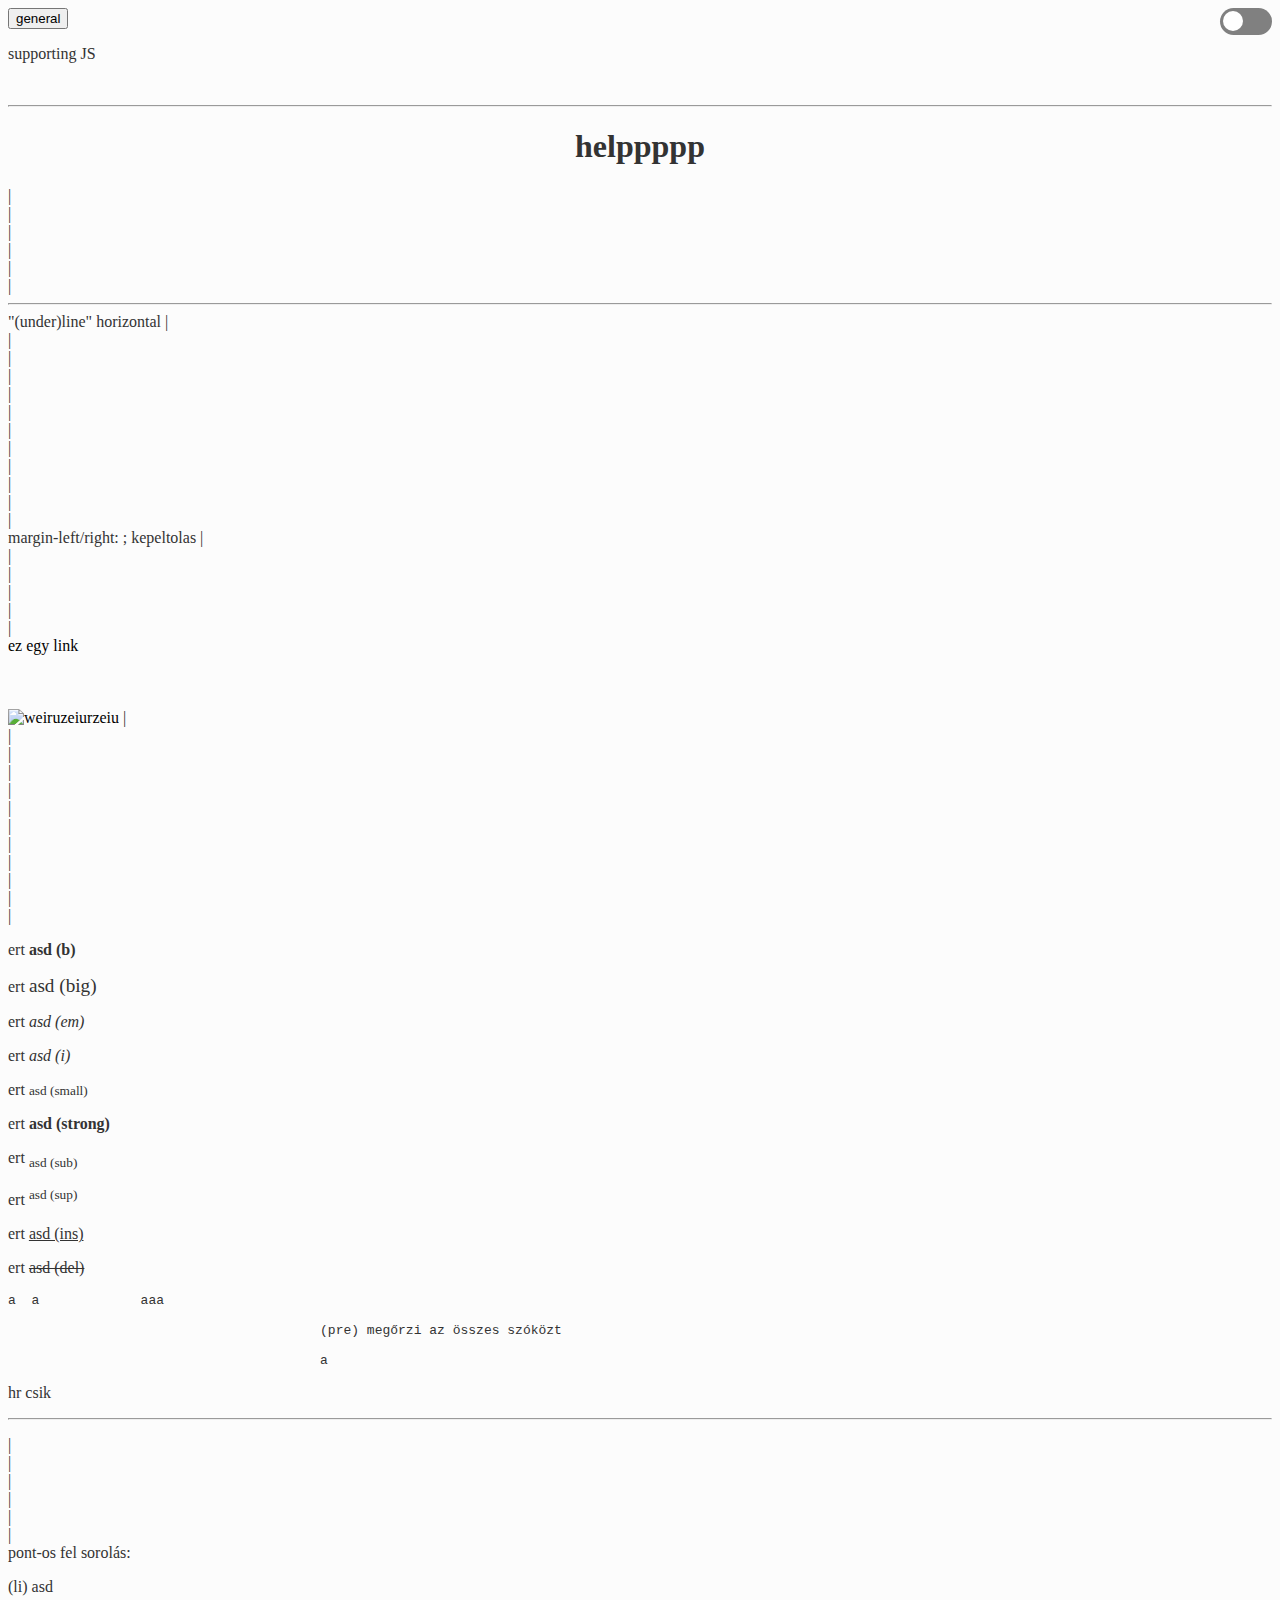
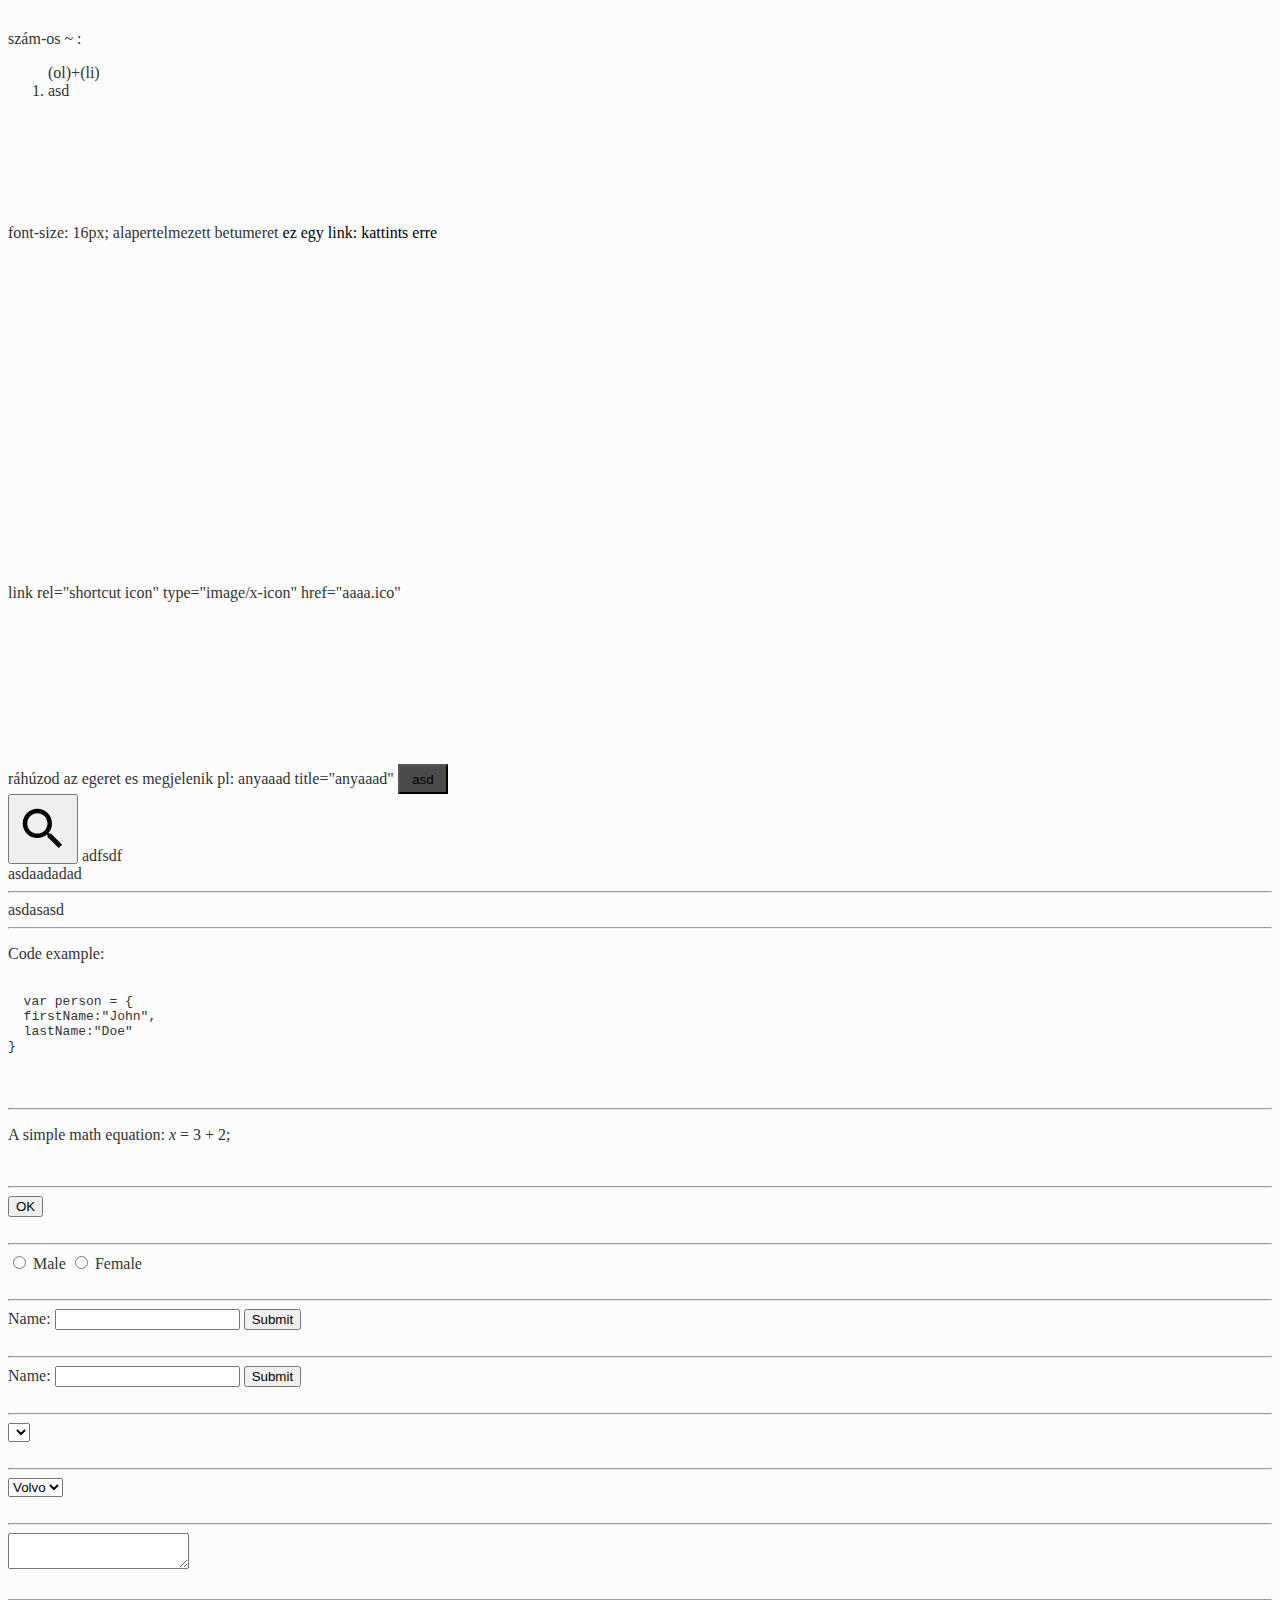
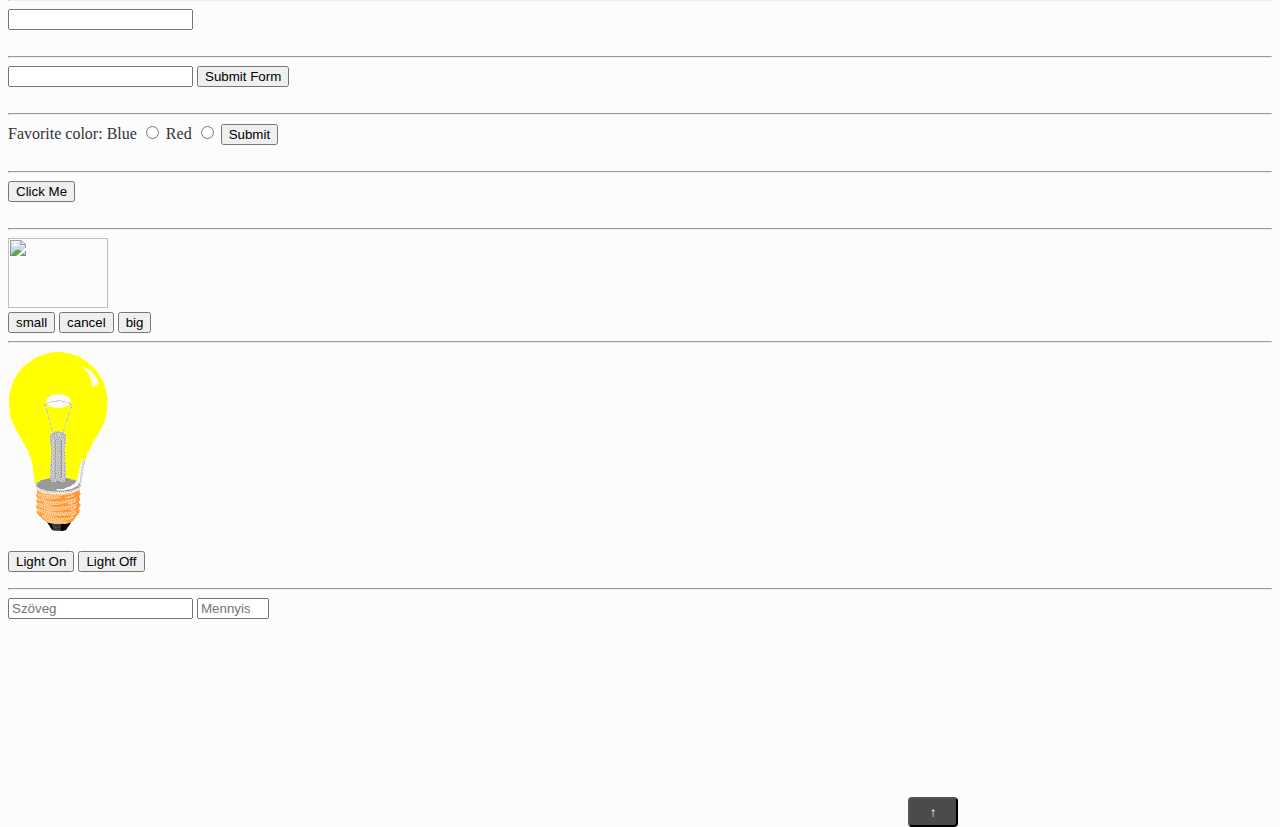
==== help.html @ 8f2d3301 "Rename index.html to help.html" ====
<!DOCTYPE html>
<html lang="hu">
<head>
  <link rel="stylesheet" href="src/generalo.css">
   <meta charset="UTF-8">
    <meta name="viewport" content="width=device-width, initial-scale=1.0">
    <title>Document</title>
    <link rel="shortcut icon" type="image/x-icon" href="src/aaaa.ico">
    <meta http-equiv="refresh" content="60">
    <link rel="stylesheet" href="src/darkmode.css">
</head>
<body>



  <script>
    function myFunction() {
      var x = document.getElementById("myDIV");
      if (x.style.display === "none") {
        x.style.display = "block";
      } else {
        x.style.display = "none";
      }
    }
    </script>





<!--<button type="button" onclick="document.getElementById('deam').style.display='is'">Click Me!</button>-->
<button onclick="myFunction()">general</button>
  
  <!--<div id="myDIV">-->


  <div style="float: right;">
      <input type="checkbox" id="switch" name="theme" /><label for="switch">Toggle</label>
  </div>

  <p id="deemo"></p>

  <script>
  document.getElementById("deemo").innerHTML = "supporting JS";


  </script>

  <noscript>Sorry, your browser doesn't support JavaScript.</noscript>





<br><hr>

  <h1>helppppp</h1>
|<br>
|<br>
|<br>
|<br>
|<br>
|<br>
<hr> "(under)line" horizontal
|<br>
|<br>
|<br>
|<br>
|<br>
|<br>
<style>
/* unvisited link */
a:link {
  color: black;
}

/* visited link */
a:visited {
  color: lightseagreen;
}

/* mouse over link */
a:hover {
  color: red;
}

/* selected link */
a:active {
  color: yellow;
}

a {
  text-decoration: none;
}





 /* (pl: "box" lekerekítés) */
.box{
  border-radius: 24px;
}
</style>






|<br>
|<br>
|<br>
|<br>
|<br>
|<br>
margin-left/right: ;  kepeltolas
|<br>
|<br>
|<br>
|<br>
|<br>
|<br>
<a target="blank" href="https://www.twitch.com">ez egy link</a>             <br><br><br><br>

<a href="https://www.youtube.com/watch?v=dQw4w9WgXcQ"><img src="https://i.pinimg.com/originals/34/f1/ee/34f1ee0291e0cb7dcc1fdef172800cab.gif" height="200" width="200" alt="weiruzeiurzeiu" title="aaaaaaasd"></a>
|<br>
|<br>
|<br>
|<br>
|<br>
|<br>
<link rel="stylesheet" href="style.css">
|<br>
|<br>
|<br>
|<br>
|<br>
|<br>
<p> ert <b> asd (b) </b> </p>

    <p> ert <big> asd (big)</big> </p>

        <p> ert <em> asd (em)</em> </p>

            <p> ert <i> asd (i)</i> </p>

                <p> ert <small> asd (small)</small> </p>

                    <p> ert <strong> asd (strong)</strong> </p>

                        <p> ert <sub> asd (sub)</sub> </p>

                            <p> ert <sup> asd (sup)</sup> </p>

                                <p> ert <ins> asd (ins)</ins> </p>

                                    <p> ert <del> asd (del)</del> </p>

                                      <pre>a  a             aaa 
                                        
                                        (pre) megőrzi az összes szóközt
                                        
                                        a</pre>
                                        
                                    <p>hr csik<hr></p>
                                  
|<br>
|<br>
|<br>
|<br>
|<br>
|<br>
          pont-os fel sorolás: <li><p>(li) asd</p></li>     <br>
          szám-os ~ : <p>
                      <ol>
                       (ol)+(li)
                        <li>
                          asd
                        </li>
                      </ol>
                      </p>

<br>
<br>
<br>
<br>
<br>
<br>
font-size: 16px; alapertelmezett betumeret

















<!DOCTYPE html>
<html lang="en">
<head>
  <meta charset="UTF-8">
  <meta http-equiv="X-UA-Compatible" content="IE=edge">
  <meta name="viewport" content="width=device-width, initial-scale=1.0">
  <title>link xd</title>
</head>
<body>
  <a href="https://youtu.be/_IrQHeDcMi8?list=RD_IrQHeDcMi8">ez egy link: kattints erre</a>
</body>
</html>
<br>
<br>
<br>
<br>
<br>
<br>
<br>
<br>
<br>
<br>

<!-- nem mukodik xd de valamire csak jo

<a class="to-the-top" href="#site-header">
  <span class="to-the-top-long">
      Lap tetejére <span class="arrow" aria-hidden="true">&uarr;</span>						</span>
  <span class="to-the-top-short">
      Fel <span class="arrow" aria-hidden="true">&uarr;</span>						</span>
</a> .to-the-top -->

<br>
<br>
<br>
<br>
<br>
<br>
<br>
<br>
<br>
<br>
link rel="shortcut icon" type="image/x-icon" href="aaaa.ico"

<br>
<br>
<br>
<br>
<br>
<br>
<br>
<br>
<br>
<br>
<span>
ráhúzod az egeret es megjelenik pl: anyaaad
title="anyaaad"
<button title="anyaaad" style="background-color: rgb(75,75,75); width: 50px; height: 30px;">asd</button>
</span>

<br>

<style>
.yt_button {
  width: 70px;
  height: 70px;
}

.aaaaaaaaaaaa {
  float: left; /*es akkor bal oldalra teszi a kepet*/
}
  </style>

<a href="https://www.youtube.com/" target="_blank">
<button class="yt_button" id="search-icon-legacy" class="style-scope ytd-searchbox" aria-label="Keresés">
  <yt-icon class="style-scope ytd-searchbox"><svg viewBox="0 0 24 24" preserveAspectRatio="xMidYMid meet" focusable="false" class="style-scope yt-icon" style="pointer-events: none; display: block; width: 100%; height: 100%;"><g class="style-scope yt-icon"><path d="M15.5 14h-.79l-.28-.27C15.41 12.59 16 11.11 16 9.5 16 5.91 13.09 3 9.5 3S3 5.91 3 9.5 5.91 16 9.5 16c1.61 0 3.09-.59 4.23-1.57l.27.28v.79l5 4.99L20.49 19l-4.99-5zm-6 0C7.01 14 5 11.99 5 9.5S7.01 5 9.5 5 14 7.01 14 9.5 11.99 14 9.5 14z" class="style-scope yt-icon"></path></g></svg><!--css-build:shady--></yt-icon>
  <tp-yt-paper-tooltip prefix="" class="style-scope ytd-searchbox" role="tooltip" tabindex="-1" style="left: 1180.33px; top: 57px;"><!--css-build:shady-->

  <div id="tooltip" class="style-scope tp-yt-paper-tooltip hidden">

  </div>
</tp-yt-paper-tooltip>
</button></button>
</a>


adfsdf
<br>
asdaadadad
<hr>
asdasasd

<style>
  
  h1{text-align: center
}

</style>

<br><hr>

<p>Code example:</p>

<pre>
<code>
  var person = {
  firstName:"John",
  lastName:"Doe"
}
</code>
</pre>

<br><hr>

<p>A simple math equation: 
  <var>
  x
  </var>
   = 3 + 2; </p>

<br><hr>

<form>

  <input type="button" value="OK">

  </form>

<br><hr>

<form>

  <input type="radio" name="gender"
   value="male"> Male

  <input type="radio" name="gender"
   value="female"> Female

  </form>

  <br><hr>

  <form action="/action_page.php">
  Name: <input type="text" name="name">
  <input type="submit">

  </form>

  <br><hr>

  <form action="/action_page.php" method="post">
  Name: <input type="text" name="name">
  <input type="submit">
  </form>

  <br><hr>

  <form action="/action_page.php">
    <select name="cars">
    </select>
    </form>

<br><hr>

<form action="/action_page.php">
  <select name="cars">
  <option value="Volvo">Volvo</option>
  <option value="Ford">Ford</option>
  </select>
  </form>

  <br><hr>

  <form action="/action_page.php">
    <textarea name="note"></textarea>
    </form>

  <br><hr>

  <form action="/action_page.php">
    <input type="text" name="username">
    </form>

  <br><hr>

  <form action="/action_page.php">
    <input type="text" name="username">
    <input type="submit" value="Submit Form">
    </form>

  <br><hr>

  <form action="/action_page.php">
    Favorite color:
    Blue
    <input value="blue" type="radio" name="color">
    Red <input value="red" type="radio" name="color">
    <input type="submit">
  </form>

<br><hr>

<form action="/action_page.php">
  <button>Click Me</button>
  </form>

<br><hr>

  <img id="demoo" width="100px" height="70px" src="https://lh3.googleusercontent.com/PxlTITdvAq-gLp6Pi_dcQZh6dvw6T4HsK7sH4gJ5fTFo0sWkVR0i8OI-H6CHYAt0nmwYwGespDuhfPDehQXQt9dClA=w640-h400-e365-rj-sc0x00ffffff"><br>

  <script>

      function small() {
          document.getElementById("demoo").style.height = "20px";
          document.getElementById("demoo").style.width = "25px";
      }

      function cancel() {
          document.getElementById("demoo").style.height = "70px";
          document.getElementById("demoo").style.width = "100px";
      }

      function big() {
          document.getElementById("demoo").style.height = "150px";
          document.getElementById("demoo").style.width = "200px";
      }
      </script>
  
  
  <button type="menu reset submit button" onclick="small()">small</button>
  <button type="menu reset submit button" onclick="cancel()">cancel</button>
  <button type="menu reset submit button" onclick="big()">big</button>




<br><hr>

<script>
  function light(sw) {
    var pic;
    if (sw == 0) {
      pic = "src/lampaoff.gif"
    } else {
      pic = "src/lampaon.gif"
    }
    document.getElementById('myImage').src = pic;
  }
  </script>
  
  <img id="myImage" src="src/lampaon.gif" width="100" height="180">
  
  <p>
  <button type="button" onclick="light(1)">Light On</button>
  <button type="button" onclick="light(0)">Light Off</button>
  </p>
<hr />


<!--risdn fele generalo-->

<div class="teljes">
  <div class="beirasok">
      <div class="beiras">
          <input type="text" id="szoveg" placeholder="Szöveg">
          <input type="number" id="mennyiseg" min="1" max="1000" placeholder="Mennyiség">
      </div>
  </div>

  <div style="text-align: center;">
  </div>
</div>
<div style="margin-left: 8px;">
  <p id="rejtettkijelzo"></p>
</div>
<input style="display: none;" type="text" id="rejtett">



<!--genralo vege-->

<br />
<br />
<br />
<br />
<br />
<br />
<br />
<br />
<br />



<a style="margin: 900px; text-decoration: none;" href="#" class="back_to_top" style="display: inline;">
  <button title="Back to the top" style="color: cornsilk; background-color: rgb(75,75,75); width: 50px; height: 30px; border-radius: 4px;">↑
  </button>
</a>

<script>
              // back_to_top

              var offset = 220;
            var duration = 500;
            $(window).scroll(function() {
                if ($(this).scrollTop() > offset) {
                    $('.back_to_top').fadeIn(duration);
                } else {
                    $('.back_to_top').fadeOut(duration);
                }
            });
            $('.back_to_top').click(function(event) {
                event.preventDefault();
                $('html, body').animate({
                    scrollTop: 0
                }, duration);
                return false;
            });
</script>








  




<script>        var checkbox = document.querySelector('input[name=theme]');

  checkbox.addEventListener('change', function() {
      if(this.checked) {
          trans()
          document.documentElement.setAttribute('data-theme', 'dark')
      } else {
          trans()
          document.documentElement.setAttribute('data-theme', 'light')
      }
  })

  let trans = () => {
      document.documentElement.classList.add('transition');
      window.setTimeout(() => {
          document.documentElement.classList.remove('transition')
      }, 1000)
}
</script>
  <!--</div>-->
</body>

<iframe id="google_esf" name="google_esf" src="https://googleads.g.doubleclick.net/pagead/html/r20210517/r20190131/zrt_lookup.html" style="display: none;"></iframe>
<script src="src/generalo.js"></script>
</html>
---- src/darkmode.css ----
html {
  height: 100%;
  font-family: 'Montserrat';

  --bg: #FCFCFC;
  --bg-panel: #EBEBEB;
  --color-headings: #0077FF;
  color: #333333;
}

html[data-theme='dark'] {
  --bg: #333333;
  --bg-panel: #434343;
  --color-headings: #3694FF;
  color: #cecece;
}

body {
  background-color: var(--bg);
}




input[type=checkbox]{
height: 0;
width: 0;
visibility: hidden;
}

label {
cursor: pointer;
text-indent: -9999px;
width: 52px;
height: 27px;
background: grey;
float: right;
border-radius: 100px;
position: relative;
}

label:after {
content: '';
position: absolute;
top: 3px;
left: 3px;
width: 20px;
height: 20px;
background: #fff;
border-radius: 90px;
transition: 0.3s;
}

input:checked + label {
background: var(--color-headings);
}

input:checked + label:after {
left: calc(100% - 5px);
transform: translateX(-100%);
}

label:active:after {
width: 45px;
}

html.transition,
html.transition *,
html.transition *:before,
html.transition *:after {
transition: all 100ms !important;
transition-delay: 0 !important;
}
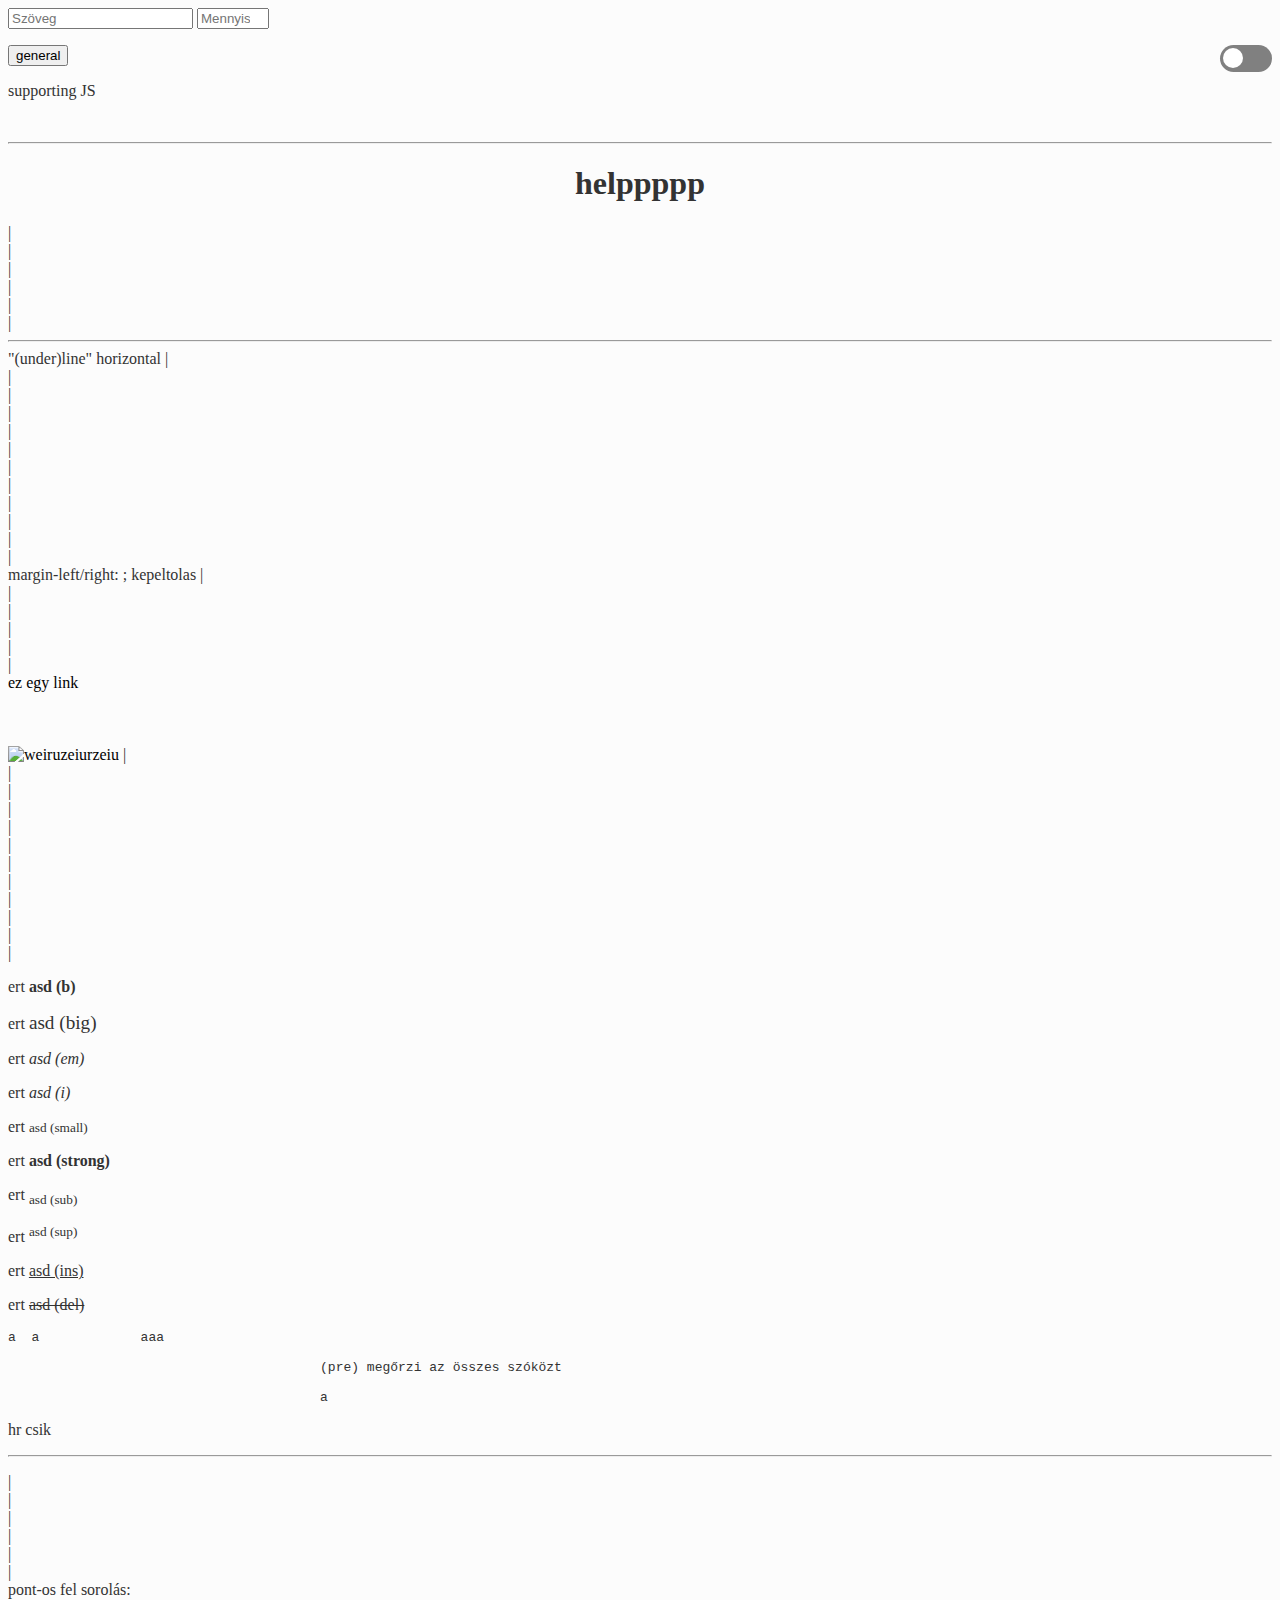
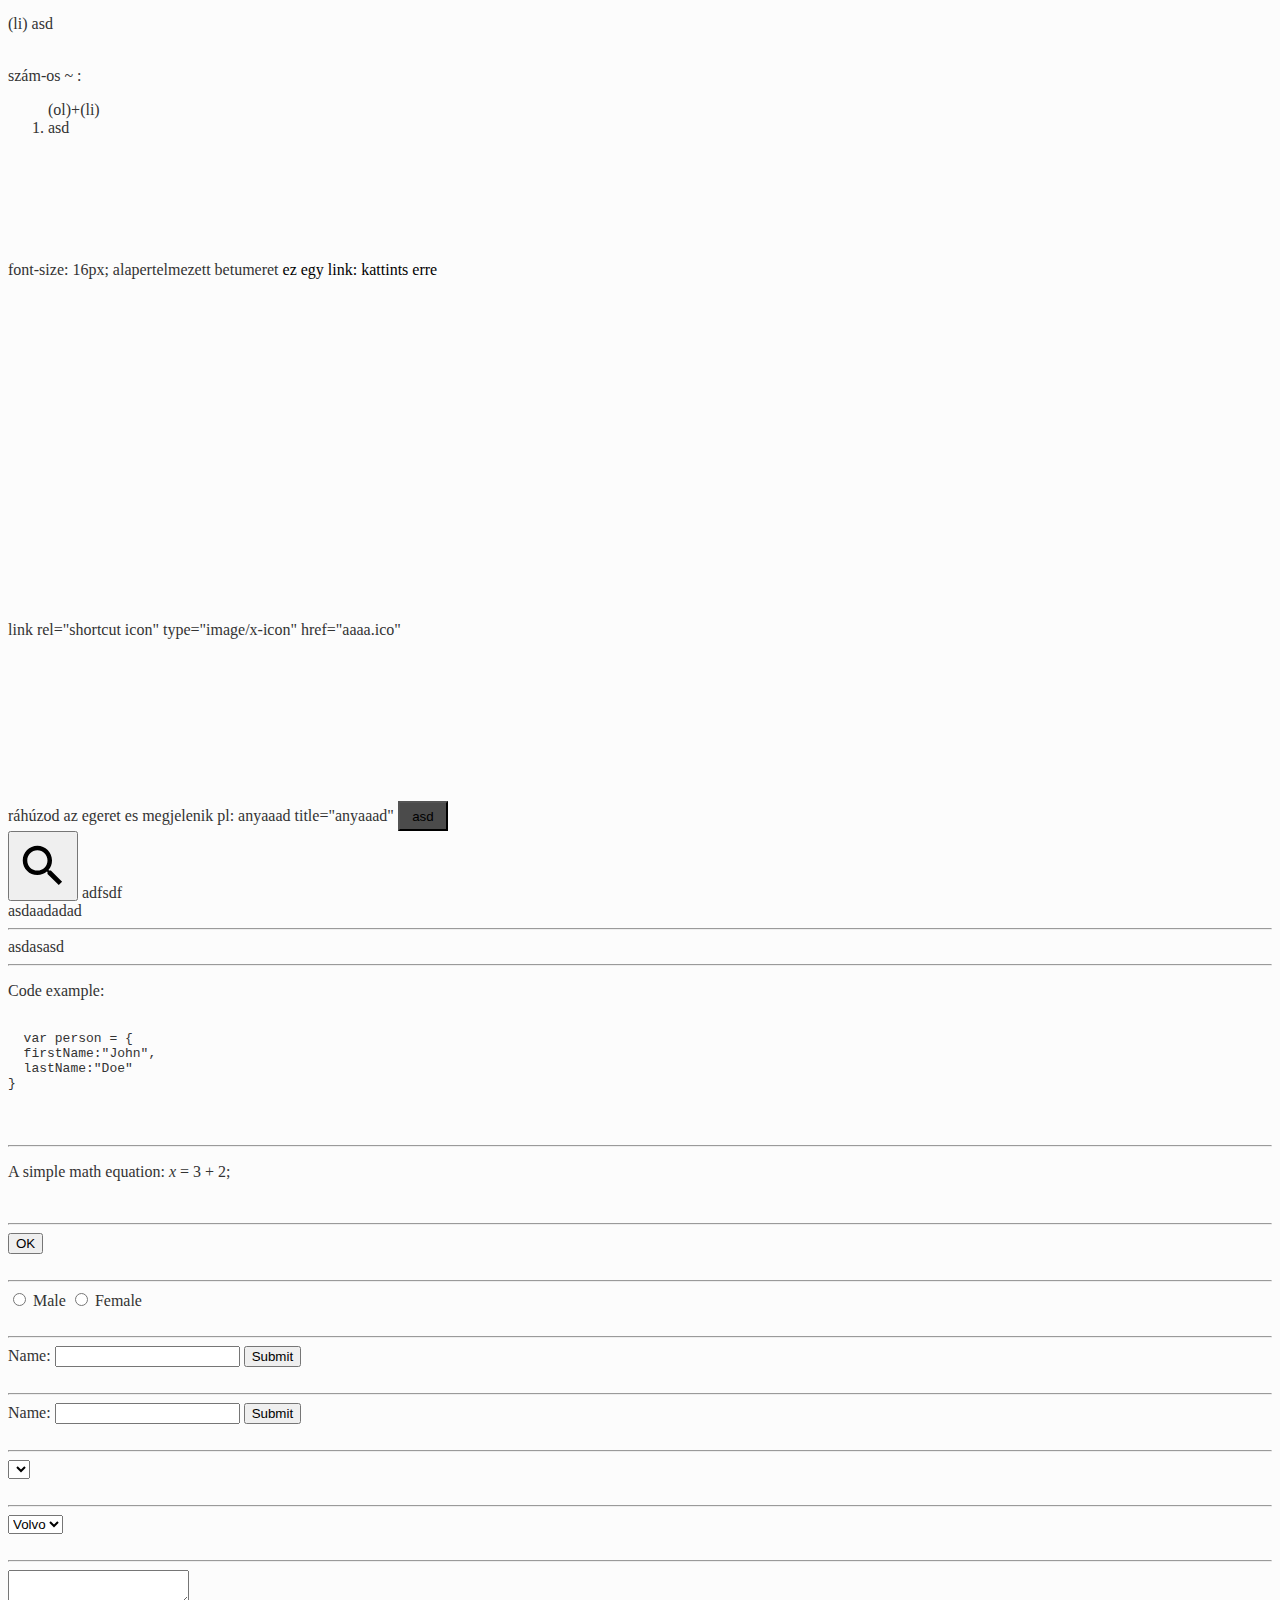
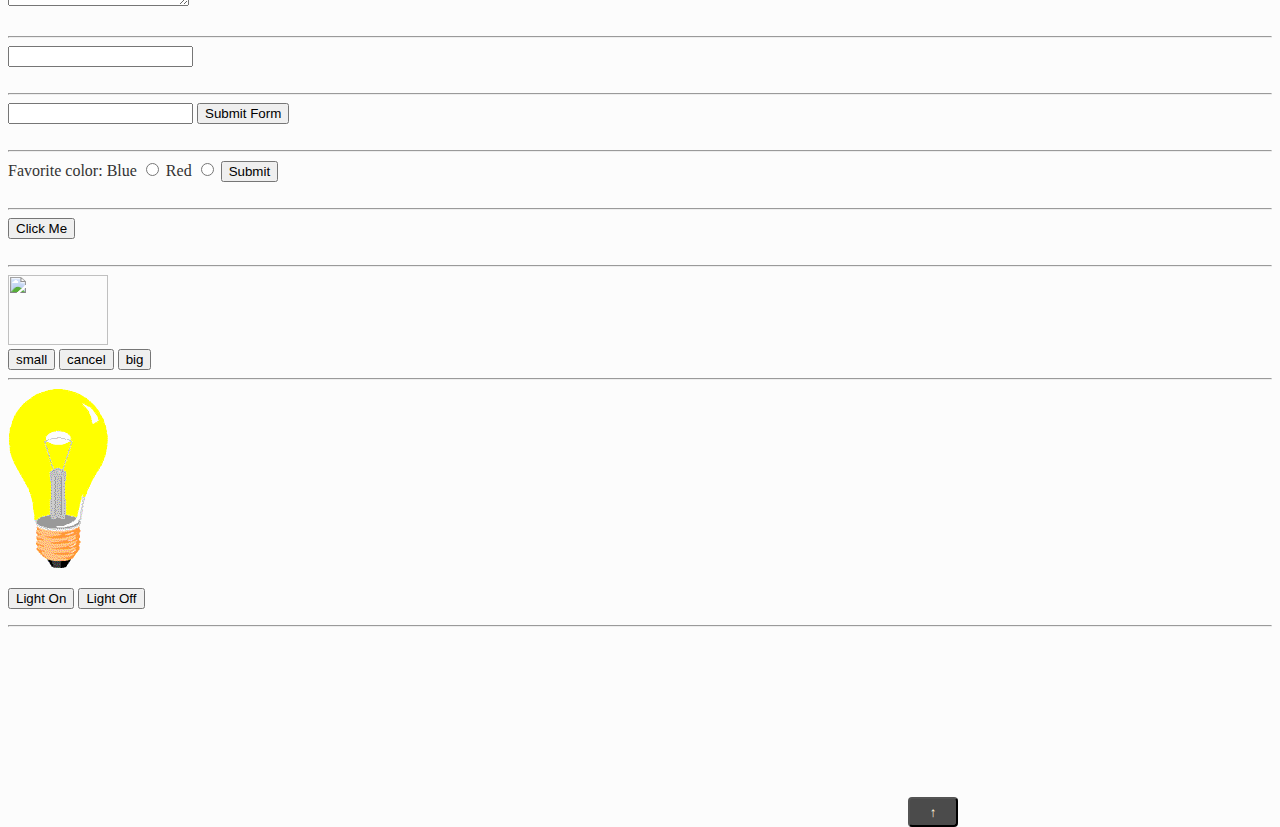
==== commit 1d35d8d6: "Add files via upload" ====
--- a/help.html
+++ b/help.html
@@ -1,563 +1,570 @@
-<!DOCTYPE html>
-<html lang="hu">
-<head>
-  <link rel="stylesheet" href="src/generalo.css">
-   <meta charset="UTF-8">
-    <meta name="viewport" content="width=device-width, initial-scale=1.0">
-    <title>Document</title>
-    <link rel="shortcut icon" type="image/x-icon" href="src/aaaa.ico">
-    <meta http-equiv="refresh" content="60">
-    <link rel="stylesheet" href="src/darkmode.css">
-</head>
-<body>
-
-
-
-  <script>
-    function myFunction() {
-      var x = document.getElementById("myDIV");
-      if (x.style.display === "none") {
-        x.style.display = "block";
-      } else {
-        x.style.display = "none";
-      }
-    }
-    </script>
-
-
-
-
-
-<!--<button type="button" onclick="document.getElementById('deam').style.display='is'">Click Me!</button>-->
-<button onclick="myFunction()">general</button>
-  
-  <!--<div id="myDIV">-->
-
-
-  <div style="float: right;">
-      <input type="checkbox" id="switch" name="theme" /><label for="switch">Toggle</label>
-  </div>
-
-  <p id="deemo"></p>
-
-  <script>
-  document.getElementById("deemo").innerHTML = "supporting JS";
-
-
-  </script>
-
-  <noscript>Sorry, your browser doesn't support JavaScript.</noscript>
-
-
-
-
-
-<br><hr>
-
-  <h1>helppppp</h1>
-|<br>
-|<br>
-|<br>
-|<br>
-|<br>
-|<br>
-<hr> "(under)line" horizontal
-|<br>
-|<br>
-|<br>
-|<br>
-|<br>
-|<br>
-<style>
-/* unvisited link */
-a:link {
-  color: black;
-}
-
-/* visited link */
-a:visited {
-  color: lightseagreen;
-}
-
-/* mouse over link */
-a:hover {
-  color: red;
-}
-
-/* selected link */
-a:active {
-  color: yellow;
-}
-
-a {
-  text-decoration: none;
-}
-
-
-
-
-
- /* (pl: "box" lekerekítés) */
-.box{
-  border-radius: 24px;
-}
-</style>
-
-
-
-
-
-
-|<br>
-|<br>
-|<br>
-|<br>
-|<br>
-|<br>
-margin-left/right: ;  kepeltolas
-|<br>
-|<br>
-|<br>
-|<br>
-|<br>
-|<br>
-<a target="blank" href="https://www.twitch.com">ez egy link</a>             <br><br><br><br>
-
-<a href="https://www.youtube.com/watch?v=dQw4w9WgXcQ"><img src="https://i.pinimg.com/originals/34/f1/ee/34f1ee0291e0cb7dcc1fdef172800cab.gif" height="200" width="200" alt="weiruzeiurzeiu" title="aaaaaaasd"></a>
-|<br>
-|<br>
-|<br>
-|<br>
-|<br>
-|<br>
-<link rel="stylesheet" href="style.css">
-|<br>
-|<br>
-|<br>
-|<br>
-|<br>
-|<br>
-<p> ert <b> asd (b) </b> </p>
-
-    <p> ert <big> asd (big)</big> </p>
-
-        <p> ert <em> asd (em)</em> </p>
-
-            <p> ert <i> asd (i)</i> </p>
-
-                <p> ert <small> asd (small)</small> </p>
-
-                    <p> ert <strong> asd (strong)</strong> </p>
-
-                        <p> ert <sub> asd (sub)</sub> </p>
-
-                            <p> ert <sup> asd (sup)</sup> </p>
-
-                                <p> ert <ins> asd (ins)</ins> </p>
-
-                                    <p> ert <del> asd (del)</del> </p>
-
-                                      <pre>a  a             aaa 
-                                        
-                                        (pre) megőrzi az összes szóközt
-                                        
-                                        a</pre>
-                                        
-                                    <p>hr csik<hr></p>
-                                  
-|<br>
-|<br>
-|<br>
-|<br>
-|<br>
-|<br>
-          pont-os fel sorolás: <li><p>(li) asd</p></li>     <br>
-          szám-os ~ : <p>
-                      <ol>
-                       (ol)+(li)
-                        <li>
-                          asd
-                        </li>
-                      </ol>
-                      </p>
-
-<br>
-<br>
-<br>
-<br>
-<br>
-<br>
-font-size: 16px; alapertelmezett betumeret
-
-
-
-
-
-
-
-
-
-
-
-
-
-
-
-
-
-<!DOCTYPE html>
-<html lang="en">
-<head>
-  <meta charset="UTF-8">
-  <meta http-equiv="X-UA-Compatible" content="IE=edge">
-  <meta name="viewport" content="width=device-width, initial-scale=1.0">
-  <title>link xd</title>
-</head>
-<body>
-  <a href="https://youtu.be/_IrQHeDcMi8?list=RD_IrQHeDcMi8">ez egy link: kattints erre</a>
-</body>
-</html>
-<br>
-<br>
-<br>
-<br>
-<br>
-<br>
-<br>
-<br>
-<br>
-<br>
-
-<!-- nem mukodik xd de valamire csak jo
-
-<a class="to-the-top" href="#site-header">
-  <span class="to-the-top-long">
-      Lap tetejére <span class="arrow" aria-hidden="true">&uarr;</span>						</span>
-  <span class="to-the-top-short">
-      Fel <span class="arrow" aria-hidden="true">&uarr;</span>						</span>
-</a> .to-the-top -->
-
-<br>
-<br>
-<br>
-<br>
-<br>
-<br>
-<br>
-<br>
-<br>
-<br>
-link rel="shortcut icon" type="image/x-icon" href="aaaa.ico"
-
-<br>
-<br>
-<br>
-<br>
-<br>
-<br>
-<br>
-<br>
-<br>
-<br>
-<span>
-ráhúzod az egeret es megjelenik pl: anyaaad
-title="anyaaad"
-<button title="anyaaad" style="background-color: rgb(75,75,75); width: 50px; height: 30px;">asd</button>
-</span>
-
-<br>
-
-<style>
-.yt_button {
-  width: 70px;
-  height: 70px;
-}
-
-.aaaaaaaaaaaa {
-  float: left; /*es akkor bal oldalra teszi a kepet*/
-}
-  </style>
-
-<a href="https://www.youtube.com/" target="_blank">
-<button class="yt_button" id="search-icon-legacy" class="style-scope ytd-searchbox" aria-label="Keresés">
-  <yt-icon class="style-scope ytd-searchbox"><svg viewBox="0 0 24 24" preserveAspectRatio="xMidYMid meet" focusable="false" class="style-scope yt-icon" style="pointer-events: none; display: block; width: 100%; height: 100%;"><g class="style-scope yt-icon"><path d="M15.5 14h-.79l-.28-.27C15.41 12.59 16 11.11 16 9.5 16 5.91 13.09 3 9.5 3S3 5.91 3 9.5 5.91 16 9.5 16c1.61 0 3.09-.59 4.23-1.57l.27.28v.79l5 4.99L20.49 19l-4.99-5zm-6 0C7.01 14 5 11.99 5 9.5S7.01 5 9.5 5 14 7.01 14 9.5 11.99 14 9.5 14z" class="style-scope yt-icon"></path></g></svg><!--css-build:shady--></yt-icon>
-  <tp-yt-paper-tooltip prefix="" class="style-scope ytd-searchbox" role="tooltip" tabindex="-1" style="left: 1180.33px; top: 57px;"><!--css-build:shady-->
-
-  <div id="tooltip" class="style-scope tp-yt-paper-tooltip hidden">
-
-  </div>
-</tp-yt-paper-tooltip>
-</button></button>
-</a>
-
-
-adfsdf
-<br>
-asdaadadad
-<hr>
-asdasasd
-
-<style>
-  
-  h1{text-align: center
-}
-
-</style>
-
-<br><hr>
-
-<p>Code example:</p>
-
-<pre>
-<code>
-  var person = {
-  firstName:"John",
-  lastName:"Doe"
-}
-</code>
-</pre>
-
-<br><hr>
-
-<p>A simple math equation: 
-  <var>
-  x
-  </var>
-   = 3 + 2; </p>
-
-<br><hr>
-
-<form>
-
-  <input type="button" value="OK">
-
-  </form>
-
-<br><hr>
-
-<form>
-
-  <input type="radio" name="gender"
-   value="male"> Male
-
-  <input type="radio" name="gender"
-   value="female"> Female
-
-  </form>
-
-  <br><hr>
-
-  <form action="/action_page.php">
-  Name: <input type="text" name="name">
-  <input type="submit">
-
-  </form>
-
-  <br><hr>
-
-  <form action="/action_page.php" method="post">
-  Name: <input type="text" name="name">
-  <input type="submit">
-  </form>
-
-  <br><hr>
-
-  <form action="/action_page.php">
-    <select name="cars">
-    </select>
-    </form>
-
-<br><hr>
-
-<form action="/action_page.php">
-  <select name="cars">
-  <option value="Volvo">Volvo</option>
-  <option value="Ford">Ford</option>
-  </select>
-  </form>
-
-  <br><hr>
-
-  <form action="/action_page.php">
-    <textarea name="note"></textarea>
-    </form>
-
-  <br><hr>
-
-  <form action="/action_page.php">
-    <input type="text" name="username">
-    </form>
-
-  <br><hr>
-
-  <form action="/action_page.php">
-    <input type="text" name="username">
-    <input type="submit" value="Submit Form">
-    </form>
-
-  <br><hr>
-
-  <form action="/action_page.php">
-    Favorite color:
-    Blue
-    <input value="blue" type="radio" name="color">
-    Red <input value="red" type="radio" name="color">
-    <input type="submit">
-  </form>
-
-<br><hr>
-
-<form action="/action_page.php">
-  <button>Click Me</button>
-  </form>
-
-<br><hr>
-
-  <img id="demoo" width="100px" height="70px" src="https://lh3.googleusercontent.com/PxlTITdvAq-gLp6Pi_dcQZh6dvw6T4HsK7sH4gJ5fTFo0sWkVR0i8OI-H6CHYAt0nmwYwGespDuhfPDehQXQt9dClA=w640-h400-e365-rj-sc0x00ffffff"><br>
-
-  <script>
-
-      function small() {
-          document.getElementById("demoo").style.height = "20px";
-          document.getElementById("demoo").style.width = "25px";
-      }
-
-      function cancel() {
-          document.getElementById("demoo").style.height = "70px";
-          document.getElementById("demoo").style.width = "100px";
-      }
-
-      function big() {
-          document.getElementById("demoo").style.height = "150px";
-          document.getElementById("demoo").style.width = "200px";
-      }
-      </script>
-  
-  
-  <button type="menu reset submit button" onclick="small()">small</button>
-  <button type="menu reset submit button" onclick="cancel()">cancel</button>
-  <button type="menu reset submit button" onclick="big()">big</button>
-
-
-
-
-<br><hr>
-
-<script>
-  function light(sw) {
-    var pic;
-    if (sw == 0) {
-      pic = "src/lampaoff.gif"
-    } else {
-      pic = "src/lampaon.gif"
-    }
-    document.getElementById('myImage').src = pic;
-  }
-  </script>
-  
-  <img id="myImage" src="src/lampaon.gif" width="100" height="180">
-  
-  <p>
-  <button type="button" onclick="light(1)">Light On</button>
-  <button type="button" onclick="light(0)">Light Off</button>
-  </p>
-<hr />
-
-
-<!--risdn fele generalo-->
-
-<div class="teljes">
-  <div class="beirasok">
-      <div class="beiras">
-          <input type="text" id="szoveg" placeholder="Szöveg">
-          <input type="number" id="mennyiseg" min="1" max="1000" placeholder="Mennyiség">
-      </div>
-  </div>
-
-  <div style="text-align: center;">
-  </div>
-</div>
-<div style="margin-left: 8px;">
-  <p id="rejtettkijelzo"></p>
-</div>
-<input style="display: none;" type="text" id="rejtett">
-
-
-
-<!--genralo vege-->
-
-<br />
-<br />
-<br />
-<br />
-<br />
-<br />
-<br />
-<br />
-<br />
-
-
-
-<a style="margin: 900px; text-decoration: none;" href="#" class="back_to_top" style="display: inline;">
-  <button title="Back to the top" style="color: cornsilk; background-color: rgb(75,75,75); width: 50px; height: 30px; border-radius: 4px;">↑
-  </button>
-</a>
-
-<script>
-              // back_to_top
-
-              var offset = 220;
-            var duration = 500;
-            $(window).scroll(function() {
-                if ($(this).scrollTop() > offset) {
-                    $('.back_to_top').fadeIn(duration);
-                } else {
-                    $('.back_to_top').fadeOut(duration);
-                }
-            });
-            $('.back_to_top').click(function(event) {
-                event.preventDefault();
-                $('html, body').animate({
-                    scrollTop: 0
-                }, duration);
-                return false;
-            });
-</script>
-
-
-
-
-
-
-
-
-  
-
-
-
-
-<script>        var checkbox = document.querySelector('input[name=theme]');
-
-  checkbox.addEventListener('change', function() {
-      if(this.checked) {
-          trans()
-          document.documentElement.setAttribute('data-theme', 'dark')
-      } else {
-          trans()
-          document.documentElement.setAttribute('data-theme', 'light')
-      }
-  })
-
-  let trans = () => {
-      document.documentElement.classList.add('transition');
-      window.setTimeout(() => {
-          document.documentElement.classList.remove('transition')
-      }, 1000)
-}
-</script>
-  <!--</div>-->
-</body>
-
-<iframe id="google_esf" name="google_esf" src="https://googleads.g.doubleclick.net/pagead/html/r20210517/r20190131/zrt_lookup.html" style="display: none;"></iframe>
-<script src="src/generalo.js"></script>
-</html>
+<!DOCTYPE html>
+<html lang="hu">
+<head>
+  <link rel="stylesheet" href="src/generalo.css">
+   <meta charset="UTF-8">
+    <meta name="viewport" content="width=device-width, initial-scale=1.0">
+    <title>Tutorial</title>
+    <link rel="shortcut icon" type="image/x-icon" href="src/aaaa.ico">
+    <meta http-equiv="refresh" content="600">
+    <link rel="stylesheet" href="src/darkmode.css">
+</head>
+<body>
+
+
+
+  <script>
+    function myFunction() {
+      var x = document.getElementById("myDIV");
+      if (x.style.display === "none") {
+        x.style.display = "block";
+      } else {
+        x.style.display = "none";
+      }
+    }
+    </script>
+
+
+
+
+
+<!--<button type="button" onclick="document.getElementById('deam').style.display='is'">Click Me!</button>-->
+
+
+
+
+<!--risdn fele generalo-->
+<div class="teljes">
+  <div class="beirasok">
+      <div class="beiras">
+          <input type="text" id="szoveg" placeholder="Szöveg">
+          <input type="number" id="mennyiseg" min="1" max="1000" placeholder="Mennyiség">
+      </div>
+  </div>
+
+  <div style="text-align: center;">
+  </div>
+</div>
+<div style="margin-left: 8px;">
+  <p id="rejtettkijelzo"></p>
+</div>
+<input style="display: none;" type="text" id="rejtett">
+
+<button onclick="myFunction()">general</button>
+  
+  <!--<div id="myDIV">-->
+
+
+  <div style="float: right;">
+      <input type="checkbox" id="switch" name="theme" /><label for="switch">Toggle</label>
+  </div>
+
+  <p id="deemo"></p>
+
+  <script>
+  document.getElementById("deemo").innerHTML = "supporting JS";
+
+
+  </script>
+
+  <noscript>Sorry, your browser doesn't support JavaScript.</noscript>
+
+
+
+
+
+<br><hr>
+
+  <h1>helppppp</h1>
+|<br>
+|<br>
+|<br>
+|<br>
+|<br>
+|<br>
+<hr> "(under)line" horizontal
+|<br>
+|<br>
+|<br>
+|<br>
+|<br>
+|<br>
+<style>
+/* unvisited link */
+a:link {
+  color: black;
+}
+
+/* visited link */
+a:visited {
+  color: lightseagreen;
+}
+
+/* mouse over link */
+a:hover {
+  color: red;
+}
+
+/* selected link */
+a:active {
+  color: yellow;
+}
+
+a {
+  text-decoration: none;
+}
+
+
+
+
+
+ /* (pl: "box" lekerekítés) */
+.box{
+  border-radius: 24px;
+}
+</style>
+
+
+
+
+
+
+|<br>
+|<br>
+|<br>
+|<br>
+|<br>
+|<br>
+margin-left/right: ;  kepeltolas
+|<br>
+|<br>
+|<br>
+|<br>
+|<br>
+|<br>
+<a target="blank" href="https://www.twitch.com">ez egy link</a>             <br><br><br><br>
+
+<a href="https://www.youtube.com/watch?v=dQw4w9WgXcQ"><img src="https://i.pinimg.com/originals/34/f1/ee/34f1ee0291e0cb7dcc1fdef172800cab.gif" height="200" width="200" alt="weiruzeiurzeiu" title="aaaaaaasd"></a>
+|<br>
+|<br>
+|<br>
+|<br>
+|<br>
+|<br>
+<link rel="stylesheet" href="style.css">
+|<br>
+|<br>
+|<br>
+|<br>
+|<br>
+|<br>
+<p> ert <b> asd (b) </b> </p>
+
+    <p> ert <big> asd (big)</big> </p>
+
+        <p> ert <em> asd (em)</em> </p>
+
+            <p> ert <i> asd (i)</i> </p>
+
+                <p> ert <small> asd (small)</small> </p>
+
+                    <p> ert <strong> asd (strong)</strong> </p>
+
+                        <p> ert <sub> asd (sub)</sub> </p>
+
+                            <p> ert <sup> asd (sup)</sup> </p>
+
+                                <p> ert <ins> asd (ins)</ins> </p>
+
+                                    <p> ert <del> asd (del)</del> </p>
+
+                                      <pre>a  a             aaa 
+                                        
+                                        (pre) megőrzi az összes szóközt
+                                        
+                                        a</pre>
+                                        
+                                    <p>hr csik<hr></p>
+                                  
+|<br>
+|<br>
+|<br>
+|<br>
+|<br>
+|<br>
+          pont-os fel sorolás: <li><p>(li) asd</p></li>     <br>
+          szám-os ~ : <p>
+                      <ol>
+                       (ol)+(li)
+                        <li>
+                          asd
+                        </li>
+                      </ol>
+                      </p>
+
+<br>
+<br>
+<br>
+<br>
+<br>
+<br>
+font-size: 16px; alapertelmezett betumeret
+
+
+
+
+
+
+
+
+
+
+
+
+
+
+
+
+
+<!DOCTYPE html>
+<html lang="en">
+<head>
+  <meta charset="UTF-8">
+  <meta http-equiv="X-UA-Compatible" content="IE=edge">
+  <meta name="viewport" content="width=device-width, initial-scale=1.0">
+  <title>link xd</title>
+</head>
+<body>
+  <a href="https://youtu.be/_IrQHeDcMi8?list=RD_IrQHeDcMi8">ez egy link: kattints erre</a>
+</body>
+</html>
+<br>
+<br>
+<br>
+<br>
+<br>
+<br>
+<br>
+<br>
+<br>
+<br>
+
+<!-- nem mukodik xd de valamire csak jo
+
+<a class="to-the-top" href="#site-header">
+  <span class="to-the-top-long">
+      Lap tetejére <span class="arrow" aria-hidden="true">&uarr;</span>						</span>
+  <span class="to-the-top-short">
+      Fel <span class="arrow" aria-hidden="true">&uarr;</span>						</span>
+</a> .to-the-top -->
+
+<br>
+<br>
+<br>
+<br>
+<br>
+<br>
+<br>
+<br>
+<br>
+<br>
+link rel="shortcut icon" type="image/x-icon" href="aaaa.ico"
+
+<br>
+<br>
+<br>
+<br>
+<br>
+<br>
+<br>
+<br>
+<br>
+<br>
+<span>
+ráhúzod az egeret es megjelenik pl: anyaaad
+title="anyaaad"
+<button title="anyaaad" style="background-color: rgb(75,75,75); width: 50px; height: 30px;">asd</button>
+</span>
+
+<br>
+
+<style>
+.yt_button {
+  width: 70px;
+  height: 70px;
+}
+
+.aaaaaaaaaaaa {
+  float: left; /*es akkor bal oldalra teszi a kepet*/
+}
+  </style>
+
+<a href="https://www.youtube.com/" target="_blank">
+<button class="yt_button" id="search-icon-legacy" class="style-scope ytd-searchbox" aria-label="Keresés">
+  <yt-icon class="style-scope ytd-searchbox"><svg viewBox="0 0 24 24" preserveAspectRatio="xMidYMid meet" focusable="false" class="style-scope yt-icon" style="pointer-events: none; display: block; width: 100%; height: 100%;"><g class="style-scope yt-icon"><path d="M15.5 14h-.79l-.28-.27C15.41 12.59 16 11.11 16 9.5 16 5.91 13.09 3 9.5 3S3 5.91 3 9.5 5.91 16 9.5 16c1.61 0 3.09-.59 4.23-1.57l.27.28v.79l5 4.99L20.49 19l-4.99-5zm-6 0C7.01 14 5 11.99 5 9.5S7.01 5 9.5 5 14 7.01 14 9.5 11.99 14 9.5 14z" class="style-scope yt-icon"></path></g></svg><!--css-build:shady--></yt-icon>
+  <tp-yt-paper-tooltip prefix="" class="style-scope ytd-searchbox" role="tooltip" tabindex="-1" style="left: 1180.33px; top: 57px;"><!--css-build:shady-->
+
+  <div id="tooltip" class="style-scope tp-yt-paper-tooltip hidden">
+
+  </div>
+</tp-yt-paper-tooltip>
+</button></button>
+</a>
+
+
+adfsdf
+<br>
+asdaadadad
+<hr>
+asdasasd
+
+<style>
+  
+  h1{text-align: center
+}
+
+</style>
+
+<br><hr>
+
+<p>Code example:</p>
+
+<pre>
+<code>
+  var person = {
+  firstName:"John",
+  lastName:"Doe"
+}
+</code>
+</pre>
+
+<br><hr>
+
+<p>A simple math equation: 
+  <var>
+  x
+  </var>
+   = 3 + 2; </p>
+
+<br><hr>
+
+<form>
+
+  <input type="button" value="OK">
+
+  </form>
+
+<br><hr>
+
+<form>
+
+  <input type="radio" name="gender"
+   value="male"> Male
+
+  <input type="radio" name="gender"
+   value="female"> Female
+
+  </form>
+
+  <br><hr>
+
+  <form action="/action_page.php">
+  Name: <input type="text" name="name">
+  <input type="submit">
+
+  </form>
+
+  <br><hr>
+
+  <form action="/action_page.php" method="post">
+  Name: <input type="text" name="name">
+  <input type="submit">
+  </form>
+
+  <br><hr>
+
+  <form action="/action_page.php">
+    <select name="cars">
+    </select>
+    </form>
+
+<br><hr>
+
+<form action="/action_page.php">
+  <select name="cars">
+  <option value="Volvo">Volvo</option>
+  <option value="Ford">Ford</option>
+  </select>
+  </form>
+
+  <br><hr>
+
+  <form action="/action_page.php">
+    <textarea name="note"></textarea>
+    </form>
+
+  <br><hr>
+
+  <form action="/action_page.php">
+    <input type="text" name="username">
+    </form>
+
+  <br><hr>
+
+  <form action="/action_page.php">
+    <input type="text" name="username">
+    <input type="submit" value="Submit Form">
+    </form>
+
+  <br><hr>
+
+  <form action="/action_page.php">
+    Favorite color:
+    Blue
+    <input value="blue" type="radio" name="color">
+    Red <input value="red" type="radio" name="color">
+    <input type="submit">
+  </form>
+
+<br><hr>
+
+<form action="/action_page.php">
+  <button>Click Me</button>
+  </form>
+
+<br><hr>
+
+  <img id="demoo" width="100px" height="70px" src="https://lh3.googleusercontent.com/PxlTITdvAq-gLp6Pi_dcQZh6dvw6T4HsK7sH4gJ5fTFo0sWkVR0i8OI-H6CHYAt0nmwYwGespDuhfPDehQXQt9dClA=w640-h400-e365-rj-sc0x00ffffff"><br>
+
+  <script>
+
+      function small() {
+          document.getElementById("demoo").style.height = "20px";
+          document.getElementById("demoo").style.width = "25px";
+      }
+
+      function cancel() {
+          document.getElementById("demoo").style.height = "70px";
+          document.getElementById("demoo").style.width = "100px";
+      }
+
+      function big() {
+          document.getElementById("demoo").style.height = "150px";
+          document.getElementById("demoo").style.width = "200px";
+      }
+      </script>
+  
+  
+  <button type="menu reset submit button" onclick="small()">small</button>
+  <button type="menu reset submit button" onclick="cancel()">cancel</button>
+  <button type="menu reset submit button" onclick="big()">big</button>
+
+
+
+
+<br><hr>
+
+<script>
+  function light(sw) {
+    var pic;
+    if (sw == 0) {
+      pic = "src/lampaoff.gif"
+    } else {
+      pic = "src/lampaon.gif"
+    }
+    document.getElementById('myImage').src = pic;
+  }
+  </script>
+  
+  <img id="myImage" src="src/lampaon.gif" width="100" height="180">
+  
+  <p>
+  <button type="button" onclick="light(1)">Light On</button>
+  <button type="button" onclick="light(0)">Light Off</button>
+  </p>
+<hr />
+
+
+<!--risdn fele generalo-->
+
+
+
+
+
+<!--genralo vege-->
+
+<br />
+<br />
+<br />
+<br />
+<br />
+<br />
+<br />
+<br />
+<br />
+
+
+
+<a style="margin: 900px; text-decoration: none;" href="#" class="back_to_top" style="display: inline;">
+  <button title="Back to the top" style="color: cornsilk; background-color: rgb(75,75,75); width: 50px; height: 30px; border-radius: 4px;">↑
+  </button>
+</a>
+
+<script>
+              // back_to_top
+
+              var offset = 220;
+            var duration = 500;
+            $(window).scroll(function() {
+                if ($(this).scrollTop() > offset) {
+                    $('.back_to_top').fadeIn(duration);
+                } else {
+                    $('.back_to_top').fadeOut(duration);
+                }
+            });
+            $('.back_to_top').click(function(event) {
+                event.preventDefault();
+                $('html, body').animate({
+                    scrollTop: 0
+                }, duration);
+                return false;
+            });
+</script>
+
+
+
+
+
+
+
+
+  
+
+
+
+
+<script>        var checkbox = document.querySelector('input[name=theme]');
+
+  checkbox.addEventListener('change', function() {
+      if(this.checked) {
+          trans()
+          document.documentElement.setAttribute('data-theme', 'dark')
+      } else {
+          trans()
+          document.documentElement.setAttribute('data-theme', 'light')
+      }
+  })
+
+  let trans = () => {
+      document.documentElement.classList.add('transition');
+      window.setTimeout(() => {
+          document.documentElement.classList.remove('transition')
+      }, 1000)
+}
+</script>
+  <!--</div>-->
+</body>
+
+<iframe id="google_esf" name="google_esf" src="https://googleads.g.doubleclick.net/pagead/html/r20210517/r20190131/zrt_lookup.html" style="display: none;"></iframe>
+<script src="src/generalo.js"></script>
+</html>